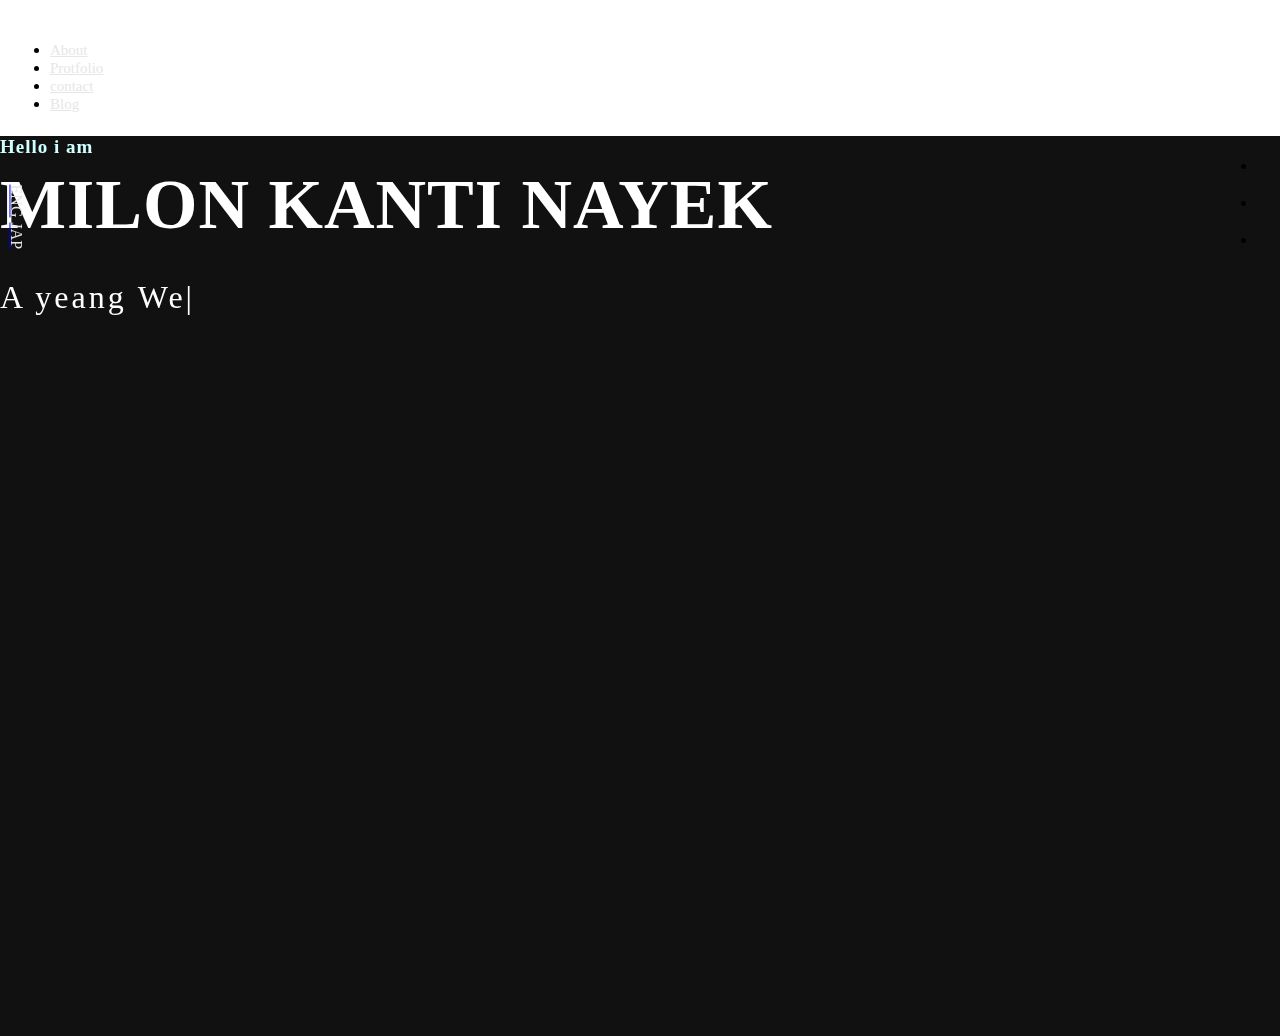
==== index.html @ eefd8e63 "Add files via upload" ====
<!DOCTYPE html>
<html lang="en">
  <head>
    <meta charset="UTF-8" />
    <meta http-equiv="X-UA-Compatible" content="IE=edge" />
    <meta name="viewport" content="width=device-width, initial-scale=1.0" />
    <title>home</title>

    <!-- bootstarp css -->

    <link
      href="https://cdn.jsdelivr.net/npm/bootstrap@5.0.0-beta2/dist/css/bootstrap.min.css"
      rel="stylesheet"
      integrity="sha384-BmbxuPwQa2lc/FVzBcNJ7UAyJxM6wuqIj61tLrc4wSX0szH/Ev+nYRRuWlolflfl"
      crossorigin="anonymous"
    />
    <!-- google font -->

    <link rel="preconnect" href="https://fonts.gstatic.com" />
    <link
      href="https://fonts.googleapis.com/css2?family=Redressed&display=swap"
      rel="stylesheet"
    />
    <!-- font-awesome -->
    <link
      rel="stylesheet"
      href="https://cdnjs.cloudflare.com/ajax/libs/font-awesome/5.14.0/css/all.min.css"
    />
    <!-- google font icon -->
    <script src="https://use.fontawesome.com/411f8d63ff.js"></script>

    <!-- main css -->
    <link rel="stylesheet" href="css/style.css" />

  </head>
  <body>
    <!-- ------------------------------
    home background video aria  
    ----------------------------------- -->

<div class="home">
  <div class="background-video">
    <video autoplay muted loop id="myVideo">
       <source src="imge/bg_video.mp4" type="video/mp4" />
        </video>
  </div>
<div class="container">
  <div class="row">


<!-- Navbar  -->

<nav class="navbar-expand-md navbar fixed-top" id="navbar">
  <a href="" class="bavbar-brand">
    
    <!-- navbar logo -->

    <img src="" alt="">

  </a>
<div class="collapse navbar-collapse order-1 order-lg-0">

  <!-- navbar manu  -->
<ul class="navbar-nav ml-auto">
  <li class="nav-item">
    <a href="about.html" class="nav-link">About</a>
  </li>
  <li class="nav-item">
    <a href="protfolio.html" class="nav-link">Protfolio</a>
  </li>
  <li class="nav-item">
    <a href="contact.html" class="nav-link">contact</a>
  </li>
  <li class="nav-item">
    <a href="#blog.hmtl" class="nav-link">Blog</a>
  </li>
</ul>

</div>
</nav>

<!-- home section  -->

<section class="home-area element-cover-bg video-variant">
  <div class="container h-100">
    <div class="row h-100 align-items-center justify-content-center">
      <div class="col-12 col-lg-8 home-content text-center">
        <p class="home-sm-t">Hello i am</p>
        <h1 class="home-name">
          MILON KANTI <span>NAYEK</span>
        </h1>
        <h4 class="cd-headline clip home-headline"> A yeang <span class="cd-words-wrapper single-headline HomeTypeEft"> </span></h4>
      </div>
    </div>
  </div>

  <div class="fixed-wrapper">

    <!-- Languege List -->
<div class="fixed-block block-left">
  <ul class="list-unstyled languages-list">
    <li><a href="#">
      <span class="single-language">ENG</span>
    </a></li>
    <li><a href="#">
      <span class="single-language">JAP</span>
    </a></li>
  </ul>
</div>

<!-- social midea icon  -->
<div class="fixed-block block-right">
  <ul class="list-unstyled social-icons">
    <li>
      <a href="https://github.com/milonnayek">
          <i class="fa fa-github" aria-hidden="true"></i>
      </a>
    </li>
    <li>
      <a href="https://www.linkedin.com/in/milon-nayek-9849a21a9/">
          <i class="fa fa-linkedin" aria-hidden="true"></i>
      </a>
    </li>
    <li>
      <a href="https://twitter.com/NayekMk">
        <i class="fa fa-twitter" aria-hidden="true"></i>
      </a>
    </li>
    <li>
      <a href="#">
        <i class="fa fa-instagram" aria-hidden="true"></i>
      </a>
    </li>
    <li>
      <a href="#">
              <i class="fa fa-facebook" aria-hidden="true"></i>
      </a>
    </li>
  </ul>
</div>

  </div>
</section>






















    <!-- bootstarp js -->
    <script
      src="https://cdn.jsdelivr.net/npm/bootstrap@5.0.0-beta2/dist/js/bootstrap.bundle.min.js"
      integrity="sha384-b5kHyXgcpbZJO/tY9Ul7kGkf1S0CWuKcCD38l8YkeH8z8QjE0GmW1gYU5S9FOnJ0"
      crossorigin="anonymous"
    ></script>
    <script
      src="https://cdn.jsdelivr.net/npm/@popperjs/core@2.6.0/dist/umd/popper.min.js"
      integrity="sha384-KsvD1yqQ1/1+IA7gi3P0tyJcT3vR+NdBTt13hSJ2lnve8agRGXTTyNaBYmCR/Nwi"
      crossorigin="anonymous"
    ></script>
    <script
      src="https://cdn.jsdelivr.net/npm/bootstrap@5.0.0-beta2/dist/js/bootstrap.min.js"
      integrity="sha384-nsg8ua9HAw1y0W1btsyWgBklPnCUAFLuTMS2G72MMONqmOymq585AcH49TLBQObG"
      crossorigin="anonymous"
    ></script>


    <!-- typing efect core file  -->

    <script src="js/typed.js"></script>

    <!-- main js -->
    <script src="js/home.js"></script>
  </body>
</html>
---- css/style.css ----
* {
  margin: 0 auto;
  padding: 0;
}

/*-----------------------------------
    background video home aria
     ------------------------------------*/
video#myVideo {
  object-fit: cover;
  width: 100vw;
  height: 100vh;
  position: fixed;
  top: 0;
  left: 0;
}

/*--------------------
 navbar aroa
 --------------------*/

nav#navbar {
  background-color: transparent;
  padding: 23px 50px;
}

a.bavbar-brand {
  color: #009e66;
}

/* navbar logo  */

img {
  width: 110px;
}

a.nav-link {
  margin-right: 32px;
  color: #e6e6e6;
  font-size: 15px;
  padding: 0;
}

/* -- home section  -- */

section.home-area.element-cover-bg.video-variant {
  background: url();
  background-color: #111;
  background-position: center center;
  height: 100vh;
  overflow: hidden;
}

p.home-sm-t {
  color: #cfffff;
  font-size: 19px;
  font-weight: 700;
  letter-spacing: 1px;
  margin-bottom: 7px;
  position: relative;
}

h1.home-name {
  color: #fff;
  font-size: 70px;
  font-weight: 700;
  letter-spacing: 1px;
  margin-bottom: 34px;
  position: relative;
}

h4.cd-headline.clip.home-headline {
  color: #fff;
  font-size: 32px;
  font-weight: 400;
  letter-spacing: 3px;
  margin-bottom: 0px;
  position: relative;
}

span.cd-words-wrapper.single-headline {
  display: inline-block;
  position: relative;
  text-align: left;
  vertical-align: top;
}

/* ---- Languege List ----  */

.fixed-wrapper {
  left: 0px;
  bottom: 34px;
  position: relative;
}

.fixed-block.block-left {
  left: 0;
  bottom: 34px;
  position: absolute;
}

ul.list-unstyled.languages-list {
  margin-bottom: 0;
}

a {
}

ul.list-unstyled.languages-list > li > a {
  transition: all 0.15s ease-in-out;
}

span.single-language {
  color: #e6e6e6;
  display: block;
  margin-top: 20px;
  text-transform: uppercase;
  transform: rotate(90deg);
}

/* -- social midea icon  -- */

.fixed-wrapper {
  left: 0px;
  bottom: 34px;
  position: relative;
}

.fixed-block.block-left {
  left: 0;
  bottom: 34px;
  position: absolute;
}

ul.list-unstyled.languages-list {
  margin-bottom: 0;
}

a {
}

ul.list-unstyled.languages-list > li > a {
  transition: all 0.15s ease-in-out;
}

span.single-language {
  color: #e6e6e6;
  display: block;
  margin-top: 20px;
  text-transform: uppercase;
  transform: rotate(90deg);
}

.fixed-block.block-right {
  right: 0;
  bottom: 34px;
  position: absolute;
}

ul.list-unstyled.social-icons {
  margin-bottom: 0;
}

ul.list-unstyled.social-icons > li {
  line-height: 100%;
  margin-top: 14px;
  text-align: center;
}

ul.list-unstyled.social-icons > li > a {
  color: #009e66;
  transition: all 0.15s ease-in-out;
}

ul.list-unstyled.social-icons > li > a > i {
  color: #f3f3f3;
  font-size: 23px;
  line-height: 100%;
}

ul.list-unstyled.social-icons {
}
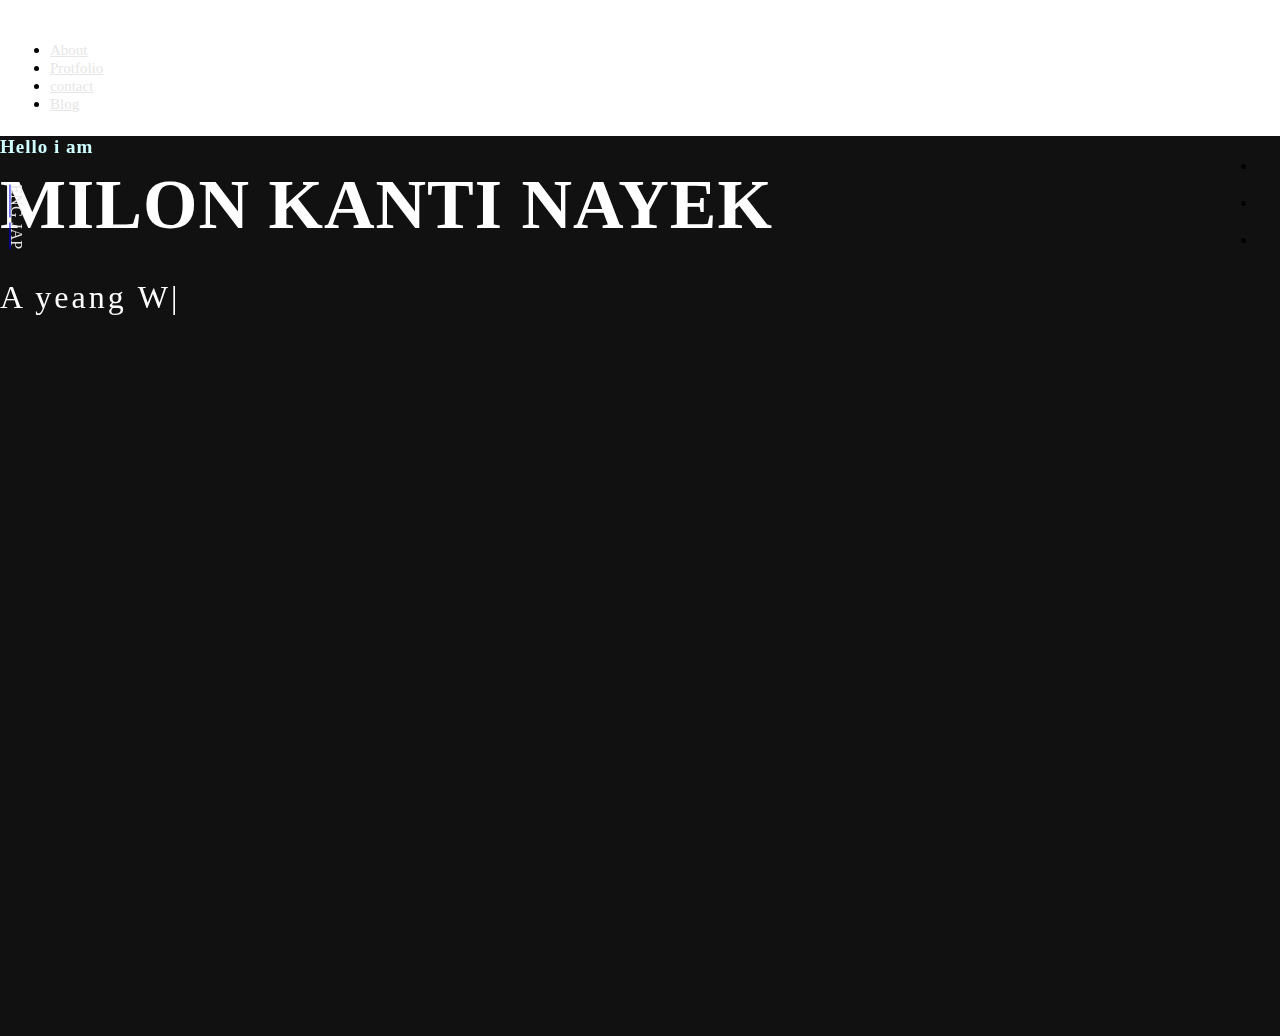
==== commit 1d6474d7: "Update index.html" ====
--- a/index.html
+++ b/index.html
@@ -41,7 +41,7 @@
 <div class="home">
   <div class="background-video">
     <video autoplay muted loop id="myVideo">
-       <source src="imge/bg_video.mp4" type="video/mp4" />
+       <source src="imge/Bg Video.m4v" type="video/mp4" />
         </video>
   </div>
 <div class="container">
